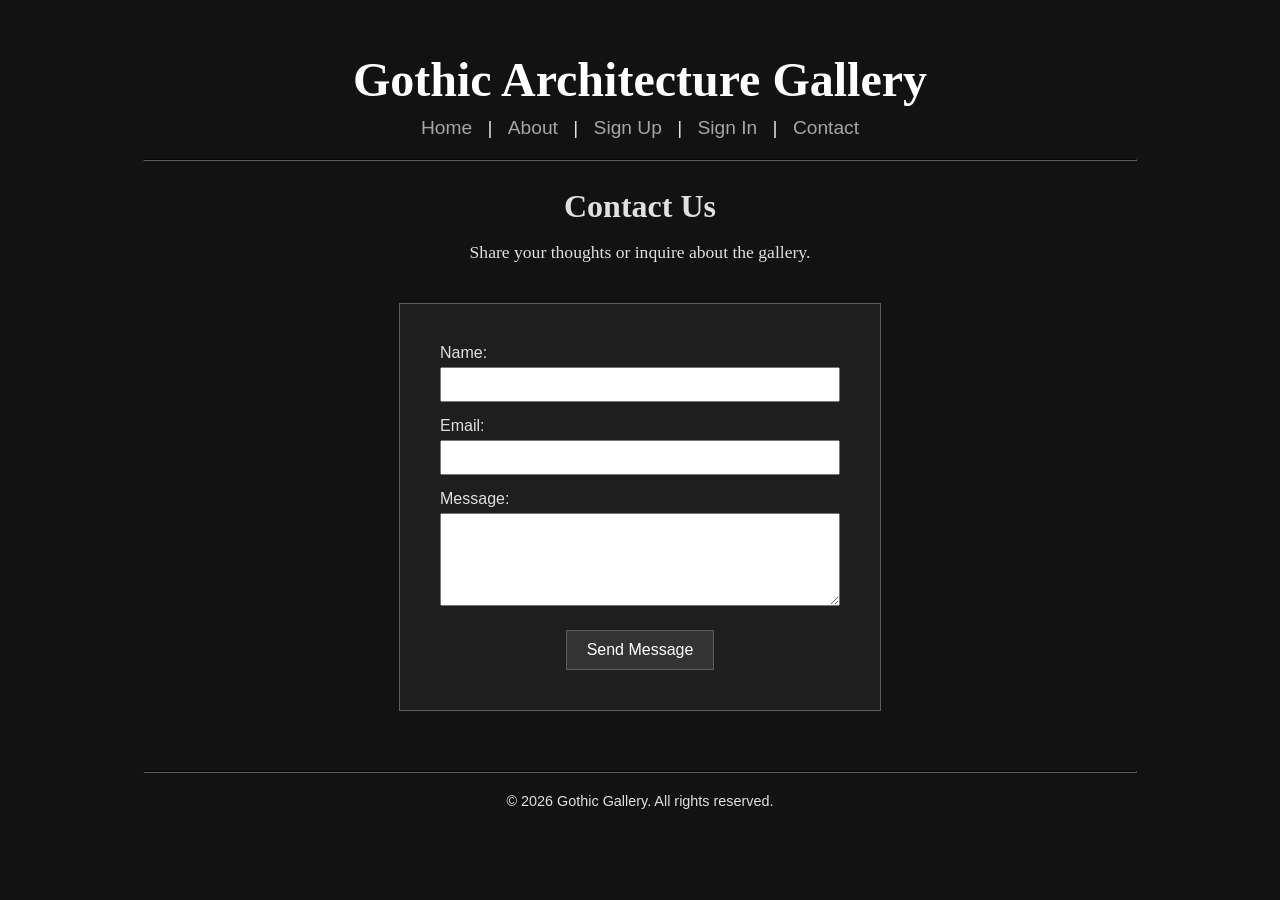
==== contact.html @ 70d9b155 "Initial gallery index page with four items i.e images added using img src to get image links, nav ba" ====
<!DOCTYPE html>
<html lang="en">

<head>
    <meta charset="UTF-8">
    <meta name="viewport" content="width=device-width, initial-scale=1.0">
    <title>Gothic Architecture Gallery - Contact</title>
</head>

<body
    style="background-color: #121212; color: #e0e0e0; font-family: 'Times New Roman', serif; margin: 0; padding: 20px; text-align: center;">

    <header>
        <h1 style="color: #ffffff; font-size: 3em; margin-bottom: 10px;">Gothic Architecture Gallery</h1>
    </header>

    <nav style="font-family: Arial, sans-serif; font-size: 1.2em; margin-bottom: 20px;">
        <a href="index.html" style="color: #a6a6a6; text-decoration: none; margin: 0 10px;">Home</a> |
        <a href="about.html" style="color: #a6a6a6; text-decoration: none; margin: 0 10px;">About</a> |
        <a href="signup.html" style="color: #a6a6a6; text-decoration: none; margin: 0 10px;">Sign Up</a> |
        <a href="signin.html" style="color: #a6a6a6; text-decoration: none; margin: 0 10px;">Sign In</a> |
        <a href="contact.html" style="color: #a6a6a6; text-decoration: none; margin: 0 10px;">Contact</a>
    </nav>

    <hr style="width: 80%; border-color: #5c5c5c; margin: 20px auto;">

    <main>
        <section>
            <h2 style="font-size: 2em; margin-bottom: 10px;">Contact Us</h2>
            <p style="font-size: 1.1em;">Share your thoughts or inquire about the gallery.</p>
        </section>

        <div
            style="background-color: #1E1E1E; border: 1px solid #5c5c5c; padding: 40px; margin: 40px auto; width: 400px; max-width: 90%;">
            <form>
                <div style="margin-bottom: 15px; text-align: left;">
                    <label for="name"
                        style="font-family: Arial, sans-serif; display: block; margin-bottom: 5px;">Name:</label>
                    <input type="text" id="name" name="name" style="width: 100%; padding: 8px; box-sizing: border-box;">
                </div>

                <div style="margin-bottom: 15px; text-align: left;">
                    <label for="email"
                        style="font-family: Arial, sans-serif; display: block; margin-bottom: 5px;">Email:</label>
                    <input type="text" id="email" name="email"
                        style="width: 100%; padding: 8px; box-sizing: border-box;">
                </div>

                <div style="margin-bottom: 20px; text-align: left;">
                    <label for="message"
                        style="font-family: Arial, sans-serif; display: block; margin-bottom: 5px;">Message:</label>
                    <textarea id="message" name="message" rows="5"
                        style="width: 100%; padding: 8px; box-sizing: border-box;"></textarea>
                </div>

                <input type="submit" value="Send Message"
                    style="background-color: #333; color: #fff; border: 1px solid #5c5c5c; padding: 10px 20px; cursor: pointer; font-size: 1em;">
            </form>
        </div>
    </main>

    <footer style="margin-top: 60px;">
        <hr style="width: 80%; border-color: #5c5c5c; margin: 20px auto;">
        <p style="font-family: Arial, sans-serif; font-size: 0.9em;">&copy; 2026 Gothic Gallery. All rights reserved.
        </p>
    </footer>

</body>

</html>
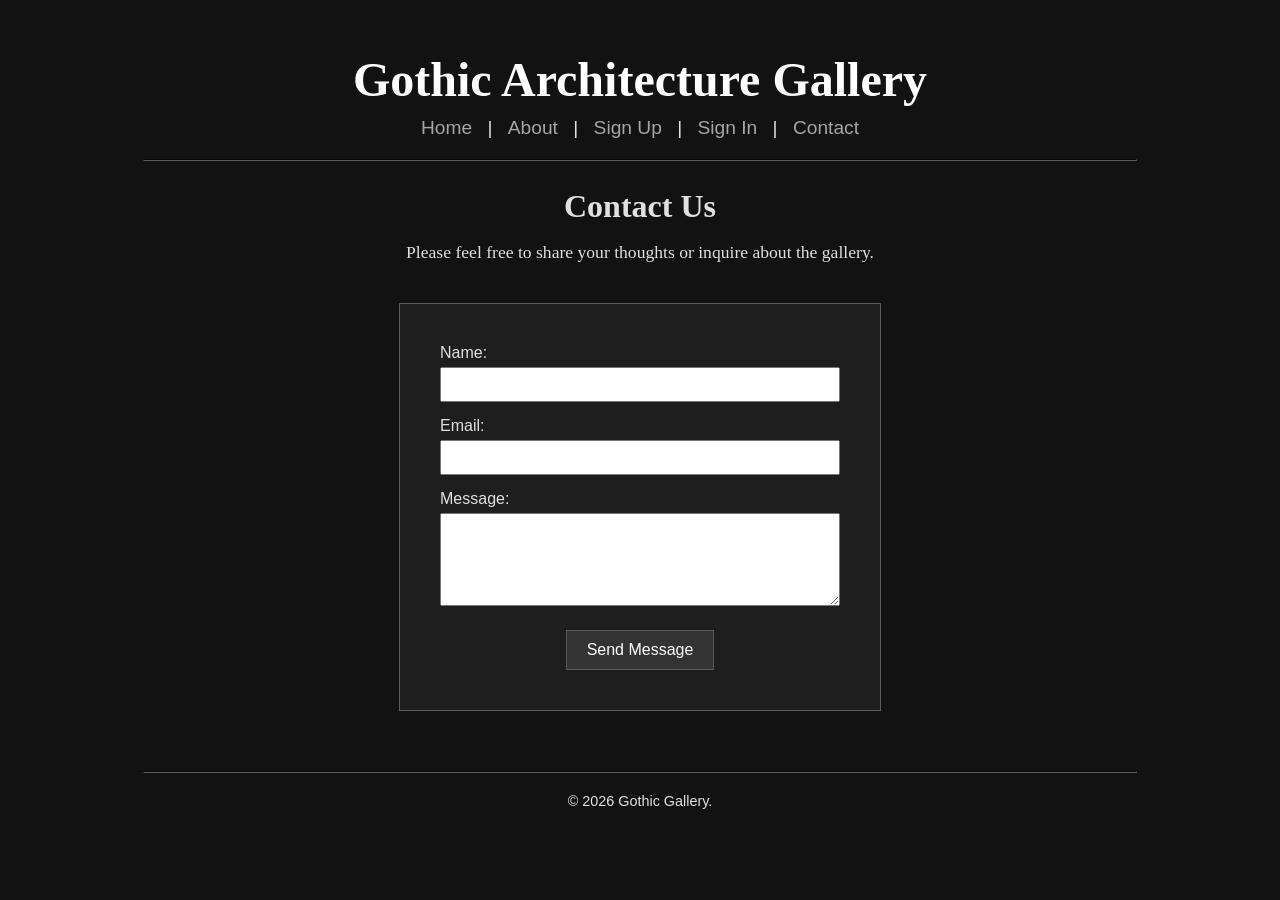
==== commit 83614b14: "Pge created allowing user to contact me" ====
--- a/contact.html
+++ b/contact.html
@@ -27,7 +27,7 @@
     <main>
         <section>
             <h2 style="font-size: 2em; margin-bottom: 10px;">Contact Us</h2>
-            <p style="font-size: 1.1em;">Share your thoughts or inquire about the gallery.</p>
+            <p style="font-size: 1.1em;">Please feel free to share your thoughts or inquire about the gallery.</p>
         </section>
 
         <div
@@ -61,7 +61,7 @@
 
     <footer style="margin-top: 60px;">
         <hr style="width: 80%; border-color: #5c5c5c; margin: 20px auto;">
-        <p style="font-family: Arial, sans-serif; font-size: 0.9em;">&copy; 2026 Gothic Gallery. All rights reserved.
+        <p style="font-family: Arial, sans-serif; font-size: 0.9em;">&copy; 2026 Gothic Gallery.
         </p>
     </footer>
 
